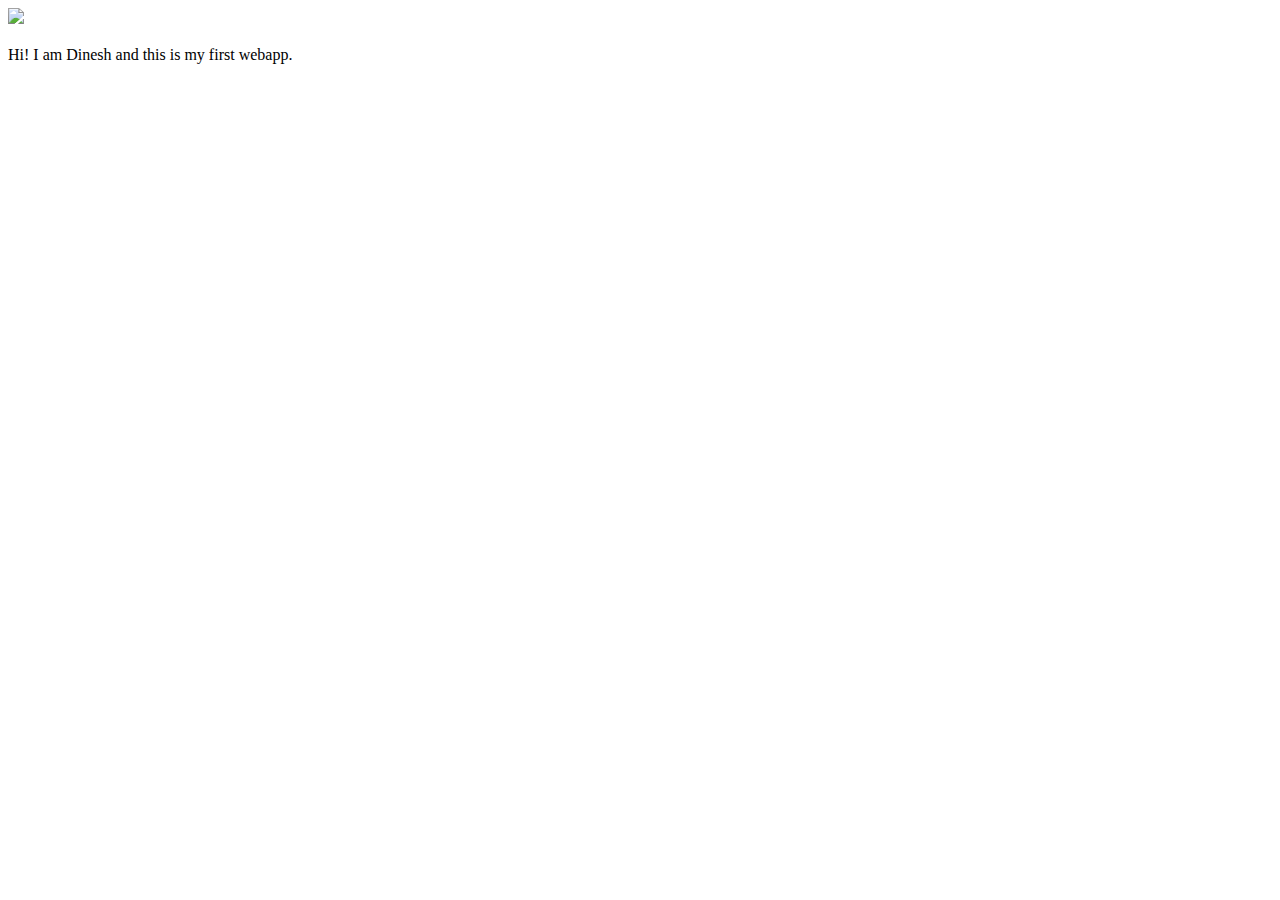
==== ui/index.html @ 4be45385 "[imad-console] Updates ui/index.html" ====
<!doctype html>
<html>
    <head>
        <link href="/ui/style.css" rel="stylesheet" />
    </head>
    <body>
        <div class="center">
            <img src="/ui/madi.png" class="img-medium"/>
        </div>
        <br>
        <div class="center text-big bold">
            Hi! I am Dinesh and this is my first webapp.
        </div>
        <script type="text/javascript" src="/ui/main.js">
        </script>
    </body>
</html>
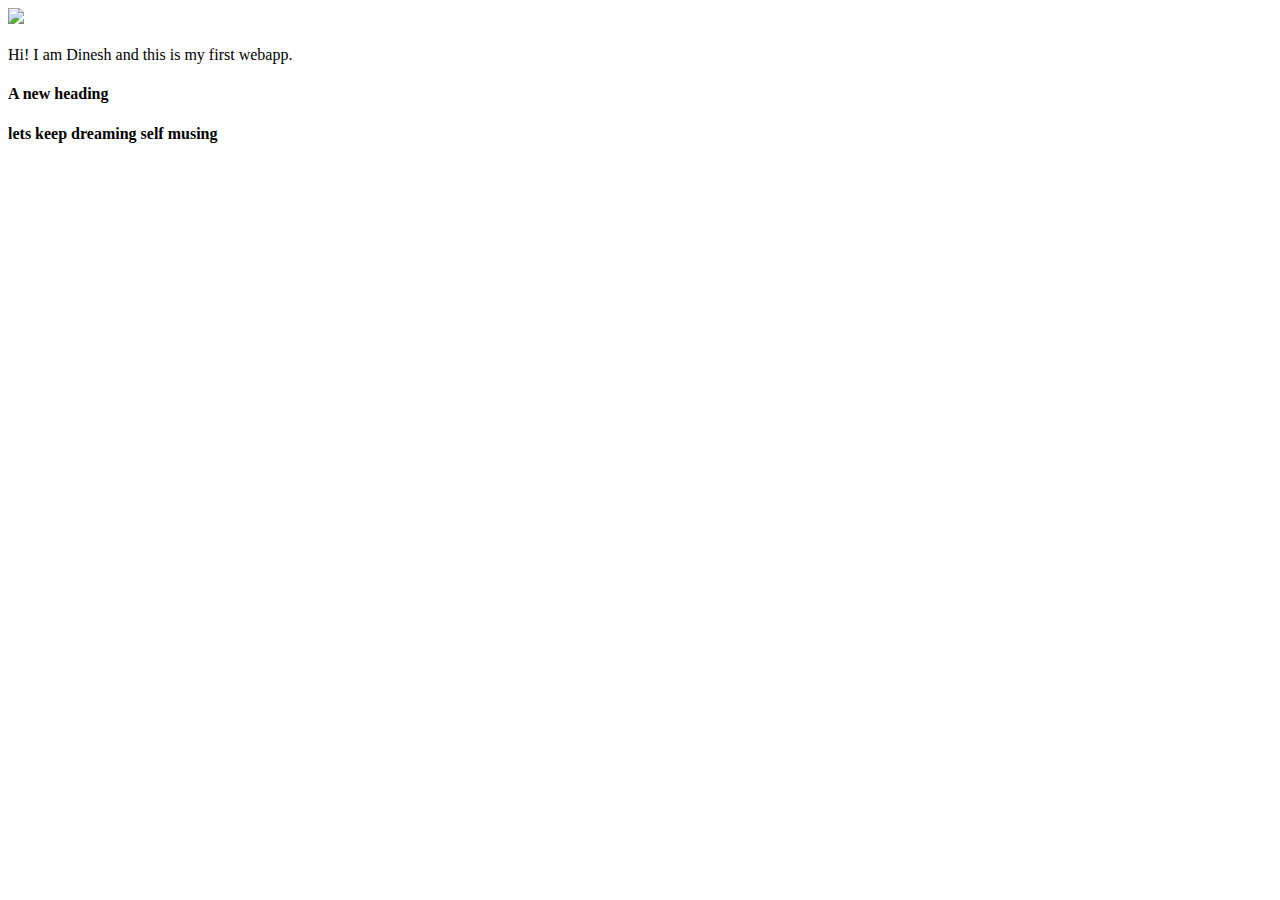
==== commit c9a44d14: "[imad-console] Updates ui/index.html" ====
--- a/ui/index.html
+++ b/ui/index.html
@@ -10,6 +10,8 @@
         <br>
         <div class="center text-big bold">
             Hi! I am Dinesh and this is my first webapp.
+            <h4> A new heading <h4>
+          lets keep dreaming self musing 
         </div>
         <script type="text/javascript" src="/ui/main.js">
         </script>
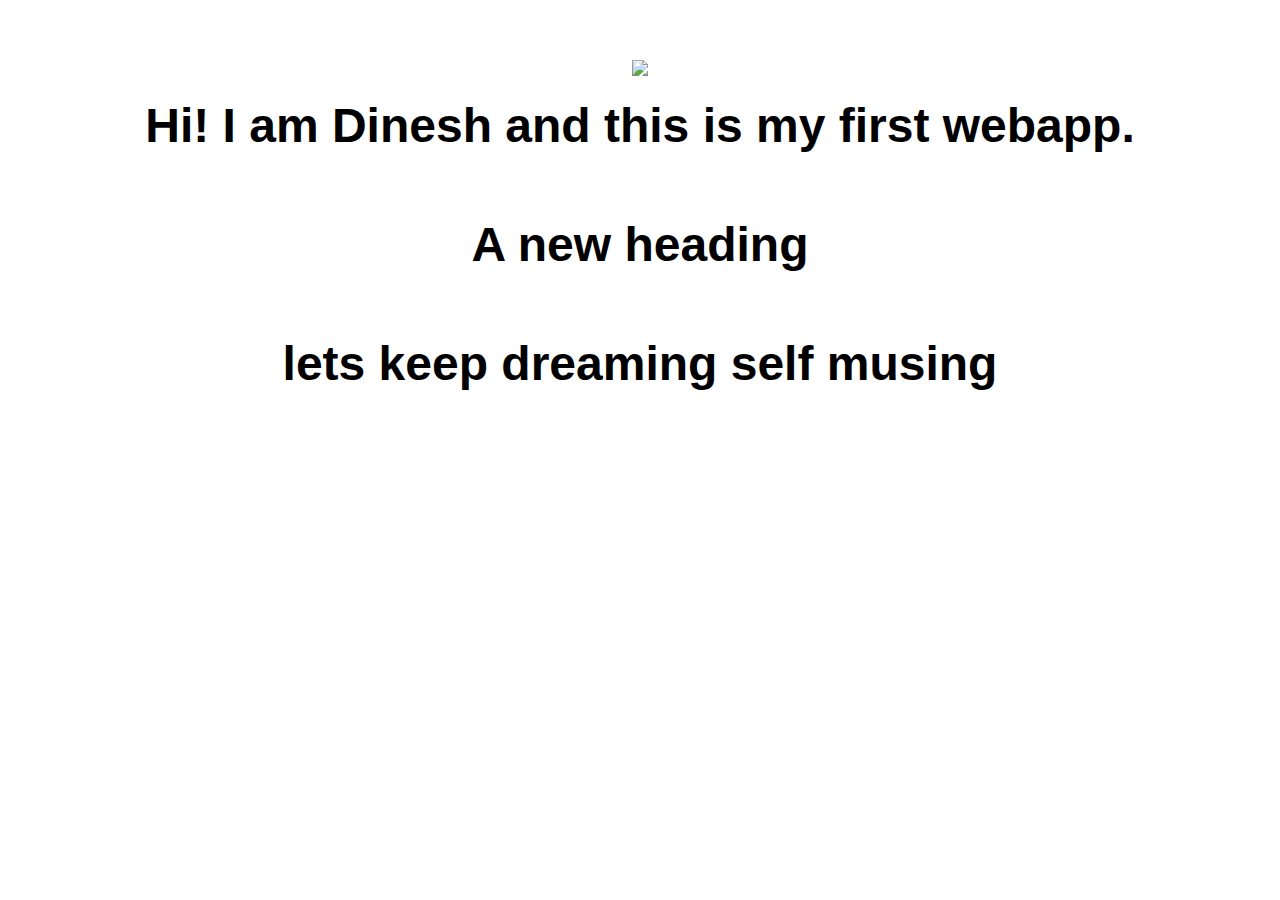
==== commit 5fe52044: "[imad-console] Updates ui/index.html" ====
--- a/ui/index.html
+++ b/ui/index.html
@@ -13,6 +13,9 @@
             <h4> A new heading <h4>
           lets keep dreaming self musing 
         </div>
+        <script>
+            alert('Hi, I\'m Javascript');
+        </script>
         <script type="text/javascript" src="/ui/main.js">
         </script>
     </body>
--- a/ui/style.css
+++ b/ui/style.css
@@ -0,0 +1,31 @@
+body {
+    font-family: sans-serif;
+    margin-top: 60px;
+ }
+
+.center {
+    text-align: center;
+ }
+
+.text-big {
+    font-size: 300%;
+ }
+
+.bold {
+    font-weight: bold;
+ }
+
+.img-medium {
+    height: 200px;
+ }
+  
+.container {
+  max-width: 800px;
+  margin: 0 outo;
+  color:grey;
+  font-family: sans-serif;
+  padding-left: 20px;
+  padding-right: 20px;
+} 
+               
+               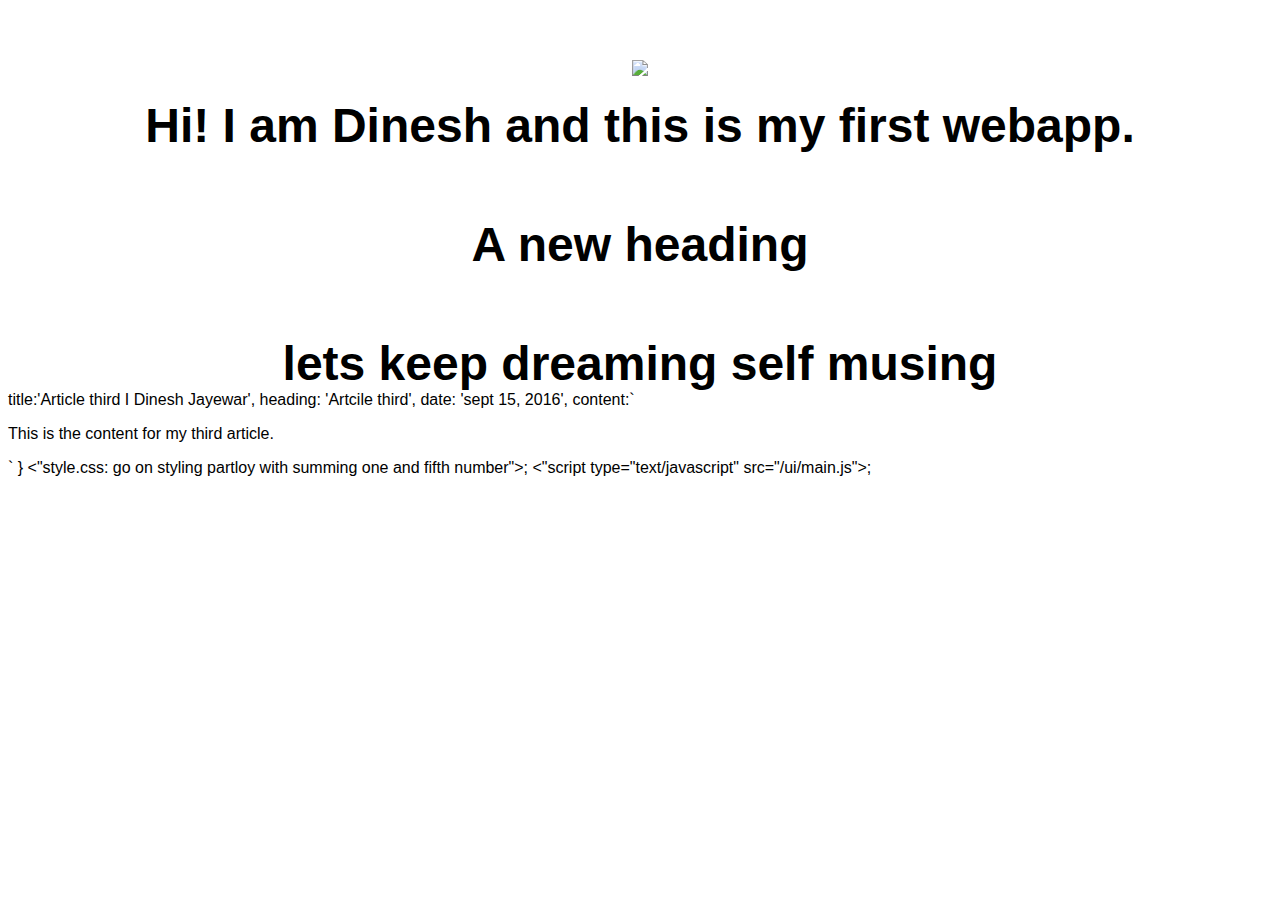
==== commit 08916b66: "[imad-console] Updates ui/index.html" ====
--- a/ui/index.html
+++ b/ui/index.html
@@ -10,7 +10,7 @@
         <br>
         <div class="center text-big bold">
             Hi! I am Dinesh and this is my first webapp.
-            <h4> A new heading <h4>
+            <h4> A new heading </h4>
           lets keep dreaming self musing 
         </div>
         <script>
@@ -20,3 +20,15 @@
         </script>
     </body>
 </html>
+    <title></title>  
+    title:'Article third I Dinesh Jayewar',
+    heading: 'Artcile third',
+    date: 'sept 15, 2016',
+    content:`
+        <p>
+             This is the content for my third article.
+       </p>`
+    </title>  
+}
+   <"style.css: go on styling partloy with summing one and fifth number">;
+   <"script type="text/javascript" src="/ui/main.js">;--- a/ui/style.css
+++ b/ui/style.css
@@ -26,6 +26,28 @@
   font-family: sans-serif;
   padding-left: 20px;
   padding-right: 20px;
-} 
+  control-tab: nodejs brought to be here: 60px;
+  
+  <p>
+    <title>
+      font formatiom:var.ghg;
+      clear github size to gang it;
+      virtual height: predetermined sans-serif;
+      get control: over partr;
+      style.css: go on styling partloy with summing one and fifth number;
+  </title>
+  </p>
+    <script>
+       <p>
+        ("site signifies: bartyek fill up 55.55");
+        ("hii,myself Dinesh Jayewar");
+        ("open javascript doc.");
+        (read html(protocol) 67.55.42.09);
+ </script>
+    <"var guided github.net");
+    <high font>;
+ </script>
+    
+      
                
                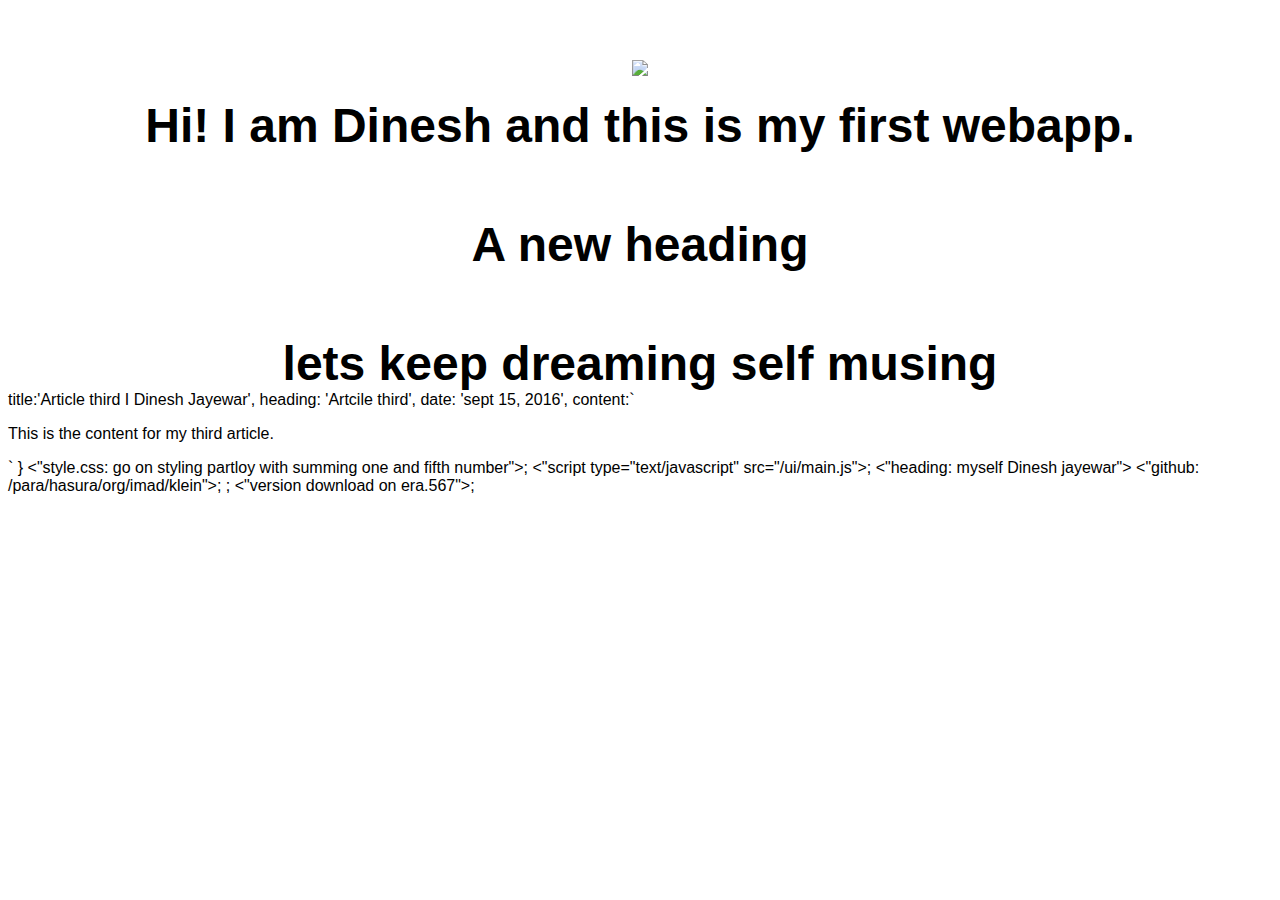
==== commit efdf2d3b: "[imad-console] Updates ui/index.html" ====
--- a/ui/index.html
+++ b/ui/index.html
@@ -31,4 +31,12 @@
     </title>  
 }
    <"style.css: go on styling partloy with summing one and fifth number">;
-   <"script type="text/javascript" src="/ui/main.js">;+   <"script type="text/javascript" src="/ui/main.js">;
+   <"heading: myself Dinesh jayewar">
+   <"github: /para/hasura/org/imad/klein">;
+  </paraclosed>;
+  <hitenter>
+      <"version download on era.567">;
+      
+  </hitenter>
+    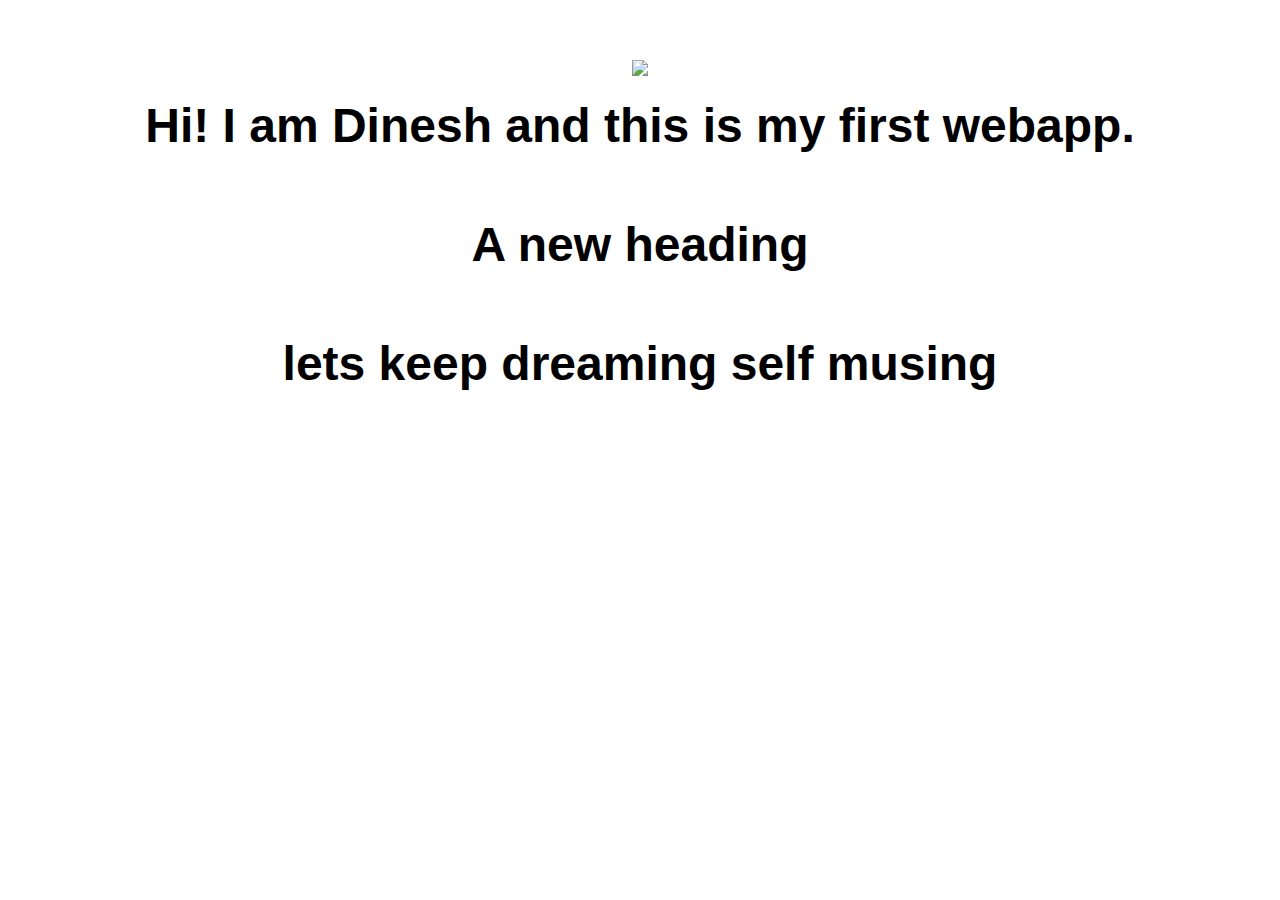
==== commit b667817a: "[imad-console] Updates ui/index.html" ====
--- a/ui/index.html
+++ b/ui/index.html
@@ -20,23 +20,5 @@
         </script>
     </body>
 </html>
-    <title></title>  
-    title:'Article third I Dinesh Jayewar',
-    heading: 'Artcile third',
-    date: 'sept 15, 2016',
-    content:`
-        <p>
-             This is the content for my third article.
-       </p>`
-    </title>  
-}
-   <"style.css: go on styling partloy with summing one and fifth number">;
-   <"script type="text/javascript" src="/ui/main.js">;
-   <"heading: myself Dinesh jayewar">
-   <"github: /para/hasura/org/imad/klein">;
-  </paraclosed>;
-  <hitenter>
-      <"version download on era.567">;
-      
-  </hitenter>
+  
     